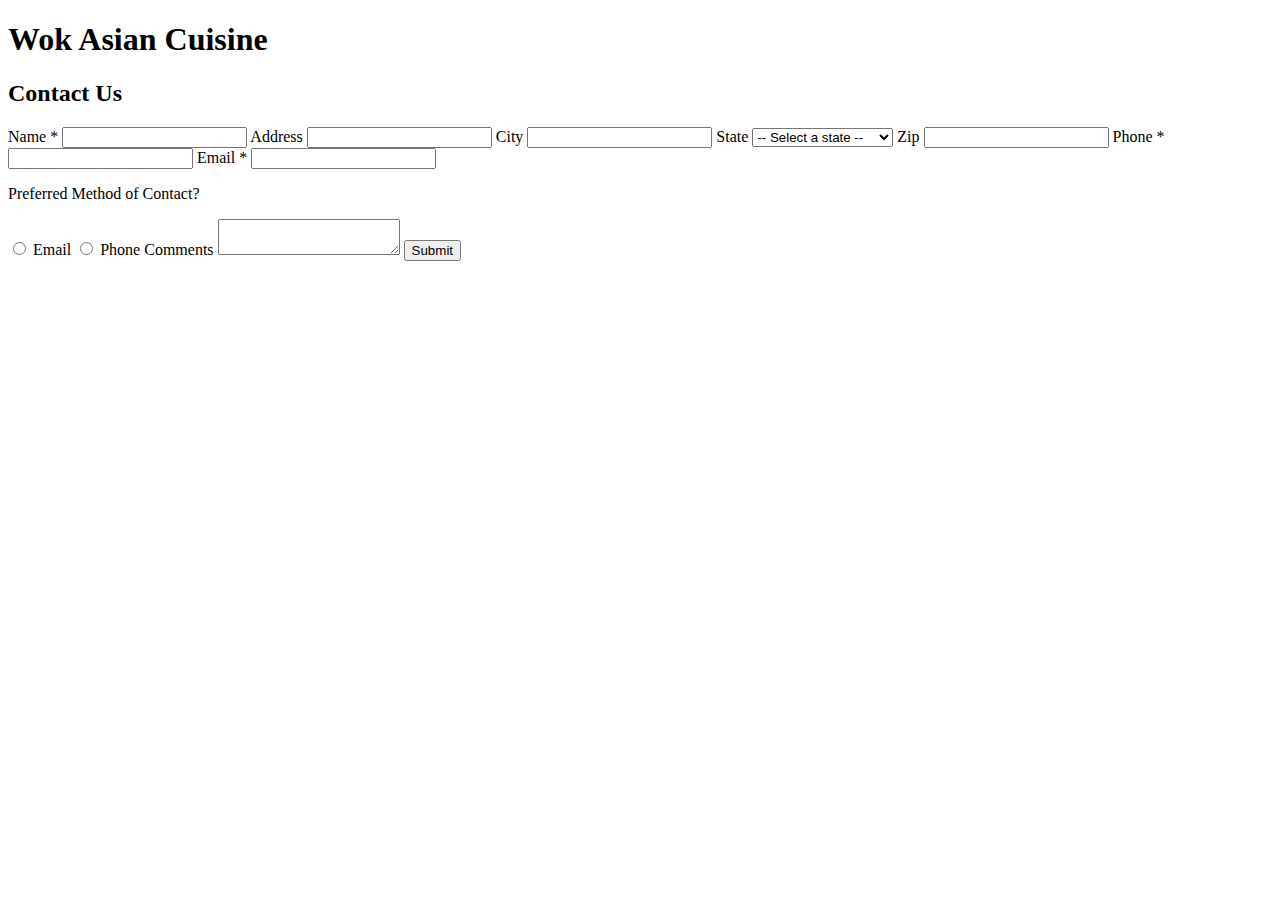
==== contactpage.html @ 60fdb3b3 "Another commit" ====
<!DOCTYPE html>
<head>
    <meta charset="UTF-8">
    <title>Wok Asian Cuisine Contact Us</title>
    <meta name="author" content="Alyssa Sanchez">
    <meta name="description" content="Wok Asian Cuisine - a modern Asian fusion restaurant in the greater San Francisco Bay Area.">
    <link rel="stylesheet" href="contactpage.css">
    <link rel="preconnect" href="https://fonts.gstatic.com">
<link href="https://fonts.googleapis.com/css2?family=Montserrat:wght@400;700&display=swap" rel="stylesheet">
</head>
  <body>
    <section id="contact-header">
    <header>
      <h1>Wok Asian Cuisine</h1>
    </header>
    </section>
    <main>
      <h2>Contact Us</h2>
      <form>
<div class="form-container">
    <form action="#" method="POST">
        <label for="name">Name *</label>
        <input type="text" id="name" name="name" required>
    
        <label for="address">Address</label>
        <input type="text" id="address" name="address">
    
        <label for="city">City</label>
        <input type="text" id="city" name="city">
    
        <label for="state">State</label>
        <select id="state" name="state">
        <option value="">-- Select a state --</option>
        <option value="AL">Alabama</option>
        <option value="AK">Alaska</option>
        <option value="AZ">Arizona</option>
        <option value="AR">Arkansas</option>
        <option value="CA">California</option>
        <option value="CO">Colorado</option>
        <option value="CT">Connecticut</option>
        <option value="DE">Delaware</option>
        <option value="DC">District Of Columbia</option>
        <option value="FL">Florida</option>
        <option value="GA">Georgia</option>
        <option value="HI">Hawaii</option>
        <option value="ID">Idaho</option>
        <option value="IL">Illinois</option>
        <option value="IN">Indiana</option>
        <option value="IA">Iowa</option>
        <option value="KS">Kansas</option>
        <option value="KY">Kentucky</option>
        <option value="LA">Louisiana</option>
        <option value="ME">Maine</option>
        <option value="MD">Maryland</option>
        <option value="MA">Massachusetts</option>
        <option value="MI">Michigan</option>
        <option value="MN">Minnesota</option>
        <option value="MS">Mississippi</option>
        <option value="MO">Missouri</option>
        <option value="MT">Montana</option>
        <option value="NE">Nebraska</option>
        <option value="NV">Nevada</option>
        <option value="NH">New Hampshire</option>
        <option value="NJ">New Jersey</option>
        <option value="NM">New Mexico</option>
        <option value="NY">New York</option>
        <option value="NC">North Carolina</option>
        <option value="ND">North Dakota</option>
        <option value="OH">Ohio</option>
        <option value="OK">Oklahoma</option>
        <option value="OR">Oregon</option>
        <option value="PA">Pennsylvania</option>
        <option value="RI">Rhode Island</option>
        <option value="SC">South Carolina</option>
        <option value="SD">South Dakota</option>
        <option value="TN">Tennessee</option>
        <option value="TX">Texas</option>
        <option value="UT">Utah</option>
        <option value="VT">Vermont</option>
        <option value="VA">Virginia</option>
        <option value="WA">Washington</option>
        <option value="WV">West Virginia</option>
        <option value="WI">Wisconsin</option>
        <option value="WY">Wyoming</option>
        </select>
    
        <label for="zip">Zip</label>
        <input type="text" id="zip" name="zip">

        <label for="phone">Phone *</label>
        <input type="tel" id="phone" name="phone" required>

        <label for="email">Email *</label>
        <input type="email" id="email" name="email" required>

        <p>Preferred Method of Contact?</p>
        <label>
        <input type="radio" name="contact-method" value="email"> Email
        </label>
        <label>
        <input type="radio" name="contact-method" value="phone"> Phone
        </label> 
        <label for="comments">Comments</label>
        <textarea id="comments" name="comments"></textarea>

        <button type="submit">Submit</button>
    </div>
</form>
</main>
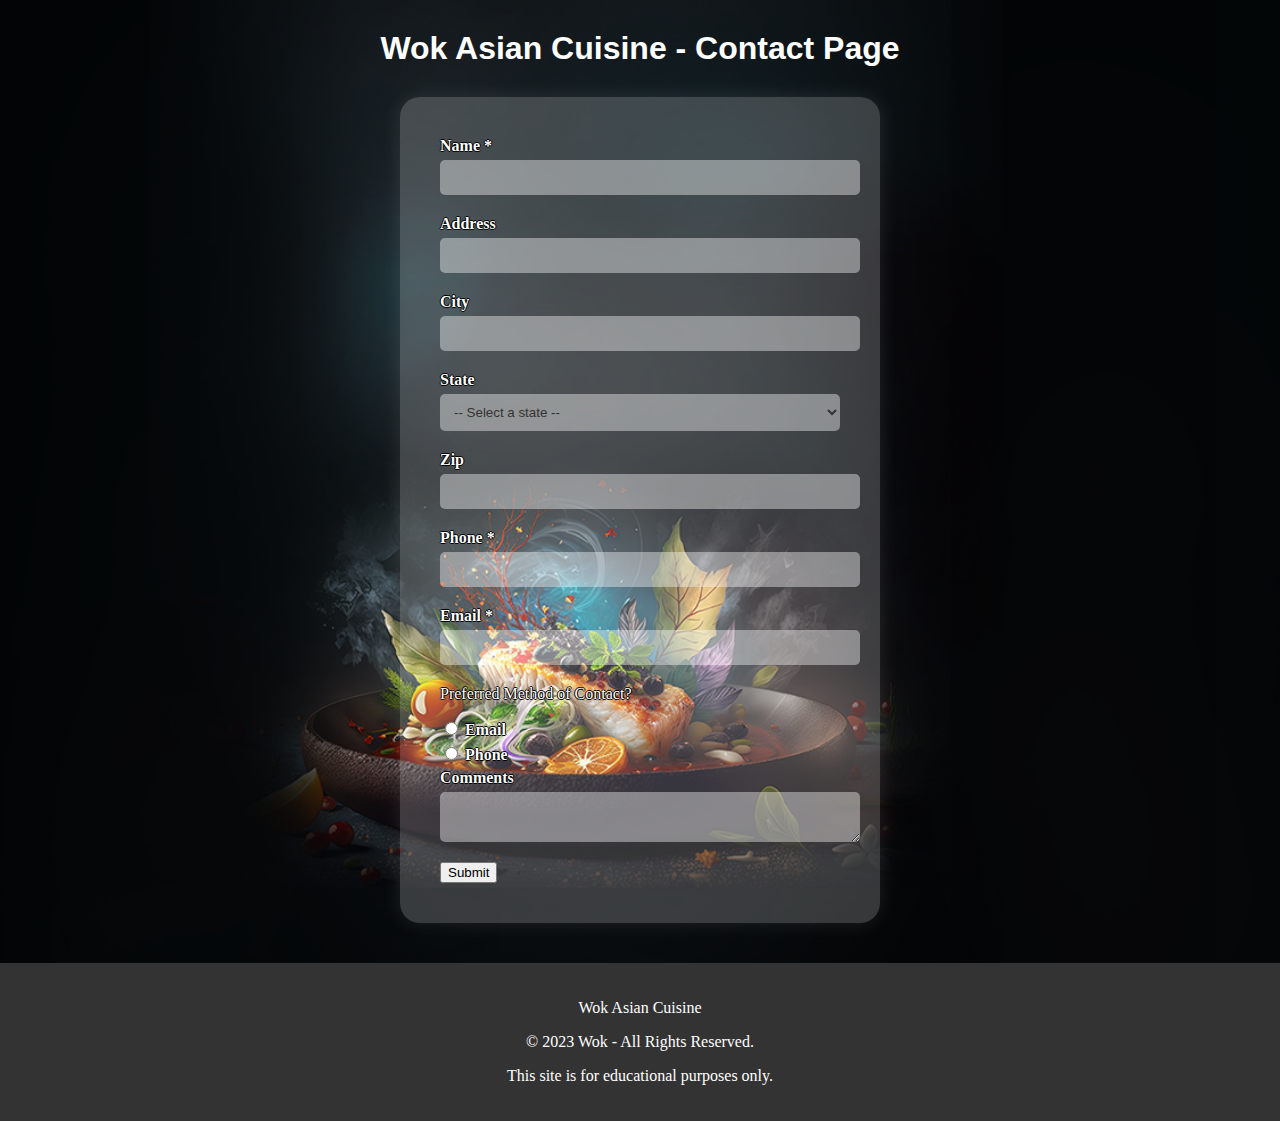
==== commit ceb9c399: "Almost the final commit" ====
--- a/contactpage.html
+++ b/contactpage.html
@@ -11,11 +11,10 @@
   <body>
     <section id="contact-header">
     <header>
-      <h1>Wok Asian Cuisine</h1>
+      <h1>Wok Asian Cuisine - Contact Page</h1>
     </header>
     </section>
     <main>
-      <h2>Contact Us</h2>
       <form>
 <div class="form-container">
     <form action="#" method="POST">
@@ -106,4 +105,10 @@
         <button type="submit">Submit</button>
     </div>
 </form>
+<footer>
+    <p>Wok Asian Cuisine</p>
+    <p>&copy; 2023 Wok - All Rights Reserved.</p>
+    <p>This site is for educational purposes only.</p>
+</footer>
+</body> 
 </main>--- a/contactpage.css
+++ b/contactpage.css
@@ -0,0 +1,76 @@
+
+body {
+    background-color: black;
+    background-image: url('ContactUsBg copy.png');
+    background-size: cover;
+    background-position: right 80% bottom 50%;
+    color: white;
+    margin: 0;
+    padding: 0;
+  }
+  
+  header {
+    text-align: center;
+    margin: 30px;
+    padding: 0px;
+  }
+  h1, h2 {
+    text-align:center;
+    margin: 0;
+    font-family:'Trebuchet MS', 'Lucida Sans Unicode', 'Lucida Grande', 'Lucida Sans', Arial, sans-serif ;
+  }
+ 
+  form {
+    background-color: rgba(255, 255, 255, 0.2);
+    border-radius: 20px;
+    padding: 40px;
+    max-width: 400px;
+    margin: 30px auto 40px auto;
+    box-shadow: 0 0 20px rgba(255, 255, 255, 0.1);
+    text-shadow: -1px 0 black, 0 1px black, 1px 0 black, 0 -1px black;
+  }
+
+  input[type="text"],
+  input[type="tel"],
+  input[type="email"],
+  select,
+  textarea {
+    display: block;
+    width: 100%;
+    padding: 10px;
+    border-radius: 5px;
+    border: none;
+    margin-bottom: 20px;
+    background-color: rgba(255, 255, 255, 0.4);
+    color: #333;
+  }
+  input[type="submit"] {
+    display: block;
+    width: 100%;
+    padding: 10px;
+    border-radius: 5px;
+    border: none;
+    background-color: #FFD700;
+    color: black;
+    font-weight: bold;
+    cursor: pointer;
+    transition: background-color 0.3s ease;
+  }
+  input[type="submit"]:hover {
+    background-color: #DAA520;
+  }
+  label {
+    display: block;
+    margin-bottom: 5px;
+    font-weight: bold;
+  }
+  textarea {
+    resize: vertical;
+  }
+  footer {
+    background-color: #333;
+    color: #fff;
+    text-align: center;
+    padding: 20px;
+  }
+  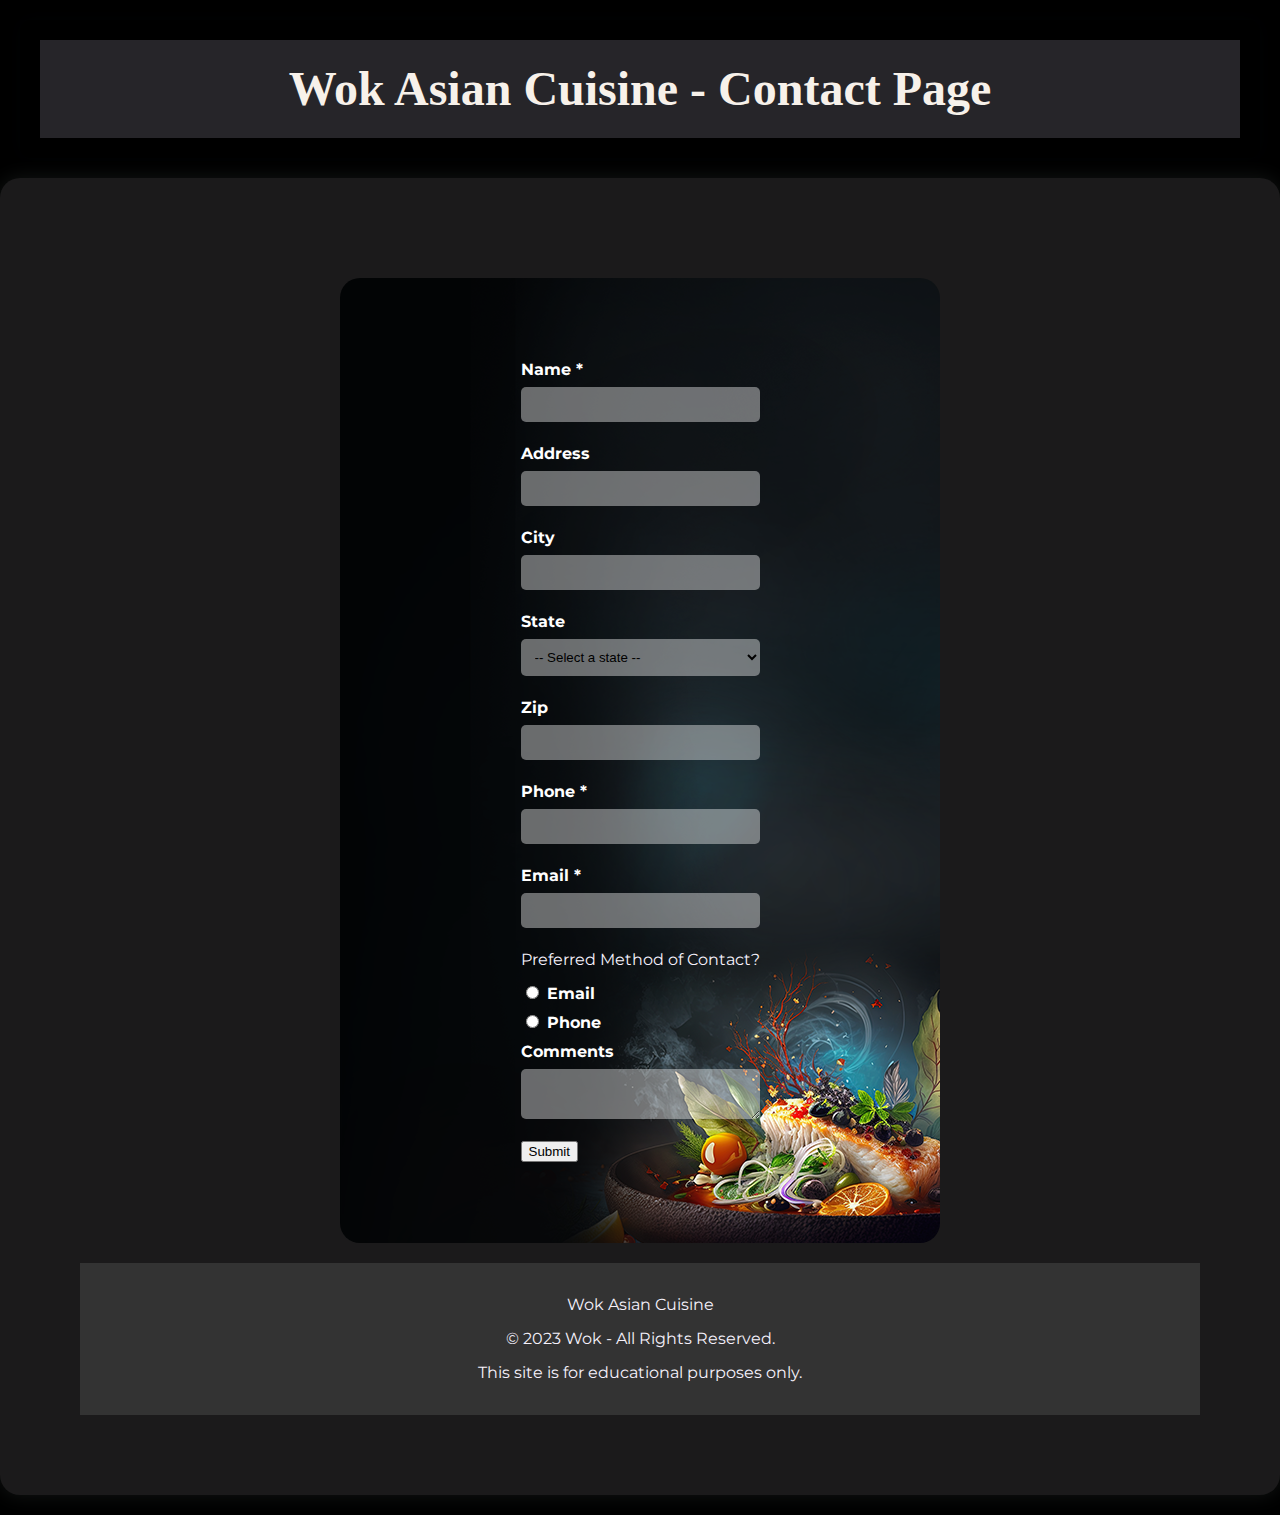
==== commit b6f9c37a: "2nd to last commit" ====
--- a/contactpage.html
+++ b/contactpage.html
@@ -4,7 +4,7 @@
     <title>Wok Asian Cuisine Contact Us</title>
     <meta name="author" content="Alyssa Sanchez">
     <meta name="description" content="Wok Asian Cuisine - a modern Asian fusion restaurant in the greater San Francisco Bay Area.">
-    <link rel="stylesheet" href="contactpage.css">
+    <link rel="stylesheet" href="style.css">
     <link rel="preconnect" href="https://fonts.gstatic.com">
 <link href="https://fonts.googleapis.com/css2?family=Montserrat:wght@400;700&display=swap" rel="stylesheet">
 </head>
--- a/style.css
+++ b/style.css
@@ -0,0 +1,229 @@
+* {
+  box-sizing: border-box;
+}
+
+body {
+  margin: 0;
+  font-family: "Montserrat", sans-serif;
+  font-size: 16px;
+  line-height: 1.5;
+  background-color: #000000;
+  color: #333;
+}
+
+img {
+  max-width: 100%;
+  height: auto;
+}
+
+/* Header Styles */
+
+header {
+  background-color: #262529;
+  text-align: center;
+  padding: 20px 0;
+}
+
+h1 {
+  margin: 0;
+  font-family: "Cookie", cursive;
+  font-size: 48px;
+  line-height: 1.2;
+  color: #f7f1ea;
+}
+
+/* Navigation Styles */
+
+nav {
+  background-color: #eb3232;
+  margin: 20px 0;
+}
+
+ul {
+  display: flex;
+  justify-content: space-between;
+  list-style: none;
+  margin: 0;
+  padding: 0;
+}
+
+li {
+  margin: 0;
+}
+
+a {
+  color: #fff;
+  border-radius: 5px;
+  display: block;
+  margin: 10px;
+  padding: 10px;
+  justify-content: center;
+  text-decoration: none;
+  transition: all 0.50s ease;
+  box-shadow: 1px 1px 9px #290432;
+}
+
+a:hover {
+  background-color: #fff;
+  color: #333;
+  box-shadow: none;
+}
+
+
+#hero-image {
+  margin-top: 20px;
+}
+
+/* Main Content Styles */
+
+main {
+  display: flex;
+  flex-wrap: wrap;
+  justify-content: center;
+  margin: 0 auto;
+  background-color: #1b1a1b;
+  border-radius: 20px;
+  padding: 80px;
+  width: 100%;
+  box-shadow: 0 0 20px rgba(191, 213, 210, 0.1);
+  text-shadow: -1px 0 black, 0 px black, 1px 0 black, 0 -1px black;
+  margin-top: 20px;
+  margin-bottom: 20px;
+}
+
+section {
+  margin: 20px;
+  justify-content: center;
+  text-align: center;
+  border-radius: 10px;
+  box-shadow: 0 0 20px #000305;
+  padding: 20px;
+}
+
+h2,
+h3 {
+  margin: 0;
+  font-family: "Playfair Display", serif;
+  font-weight: bold;
+  color:#f5f1fb;
+  text-shadow: -1px 0 black, 0 px black, 1px 0 black, 0 -1px black;
+}
+
+h2 {
+  font-size: 36px;
+  color: #ffffff;
+  text-shadow: -1px 0 black, 0 px black, 1px 0 black, 0 -1px black;
+}
+
+h3 {
+  font-size: 24px;
+  color: #f7f1ea;
+}
+
+p {
+  margin: 10px 0;
+  color: #f5f1fb;
+}
+
+/* Modern Fusion Section */
+
+#modern-fusion {
+  background-color: #eb3232;
+  flex-basis: 100%;
+  max-width: 800px;
+  height: auto;
+  padding: 20px;
+  text-align: center;
+}
+
+
+
+/* Local Cuisine Section */
+
+.local-cuisine {
+  background-color: #262529;
+  flex-basis: calc(50% - 40px);
+  padding: 20px;
+  text-align: center;
+}
+
+.some-image {
+  margin-bottom: 20px;
+}
+
+/* Chef Ly Section  */
+
+.chef-section {
+  background-color: #262529;
+  flex-basis: calc(50% - 40px);
+  padding: 20px;
+  text-align: center;
+}
+
+form {
+  display: flex;
+  flex-wrap: wrap;
+  background-image: url('ContactUsBg copy.png');
+  color: #ffffff;
+  justify-content: center;
+  margin: 0 auto;
+  border-radius: 20px;
+  padding: 80px 20px;
+  max-width: 600px;
+  width: 100%;
+  margin-top: 20px;
+  margin-bottom: 20px;
+}
+
+input[type="text"],
+input[type="tel"],
+input[type="email"],
+select,
+textarea {
+  display: block;
+  width: 100%;
+  padding: 10px;
+  border-radius: 5px;
+  border: none;
+  margin-bottom: 20px;
+  background-color: rgba(255, 255, 255, 0.4);
+  color: #000000;
+}
+
+input[type="submit"] {
+  display: block;
+  width: 100%;
+  padding: 10px;
+  border-radius: 5px;
+  border: none;
+  background-color: #eb3232;
+  color: black;
+  font-weight: bold;
+  cursor: pointer;
+  transition: background-color 0.3s ease;
+}
+
+input[type="submit"]:hover {
+  background-color: #eb3232;
+}
+
+label {
+  display: block;
+  margin-bottom: 5px;
+  font-weight: bold;
+}
+
+textarea {
+  resize: vertical;
+}
+
+
+/* Footer */
+footer {
+  background-color: #333;
+  color: #fff;
+  text-align: center;
+  width: 100%;
+  padding: 20px;
+  box-sizing: border-box;
+}
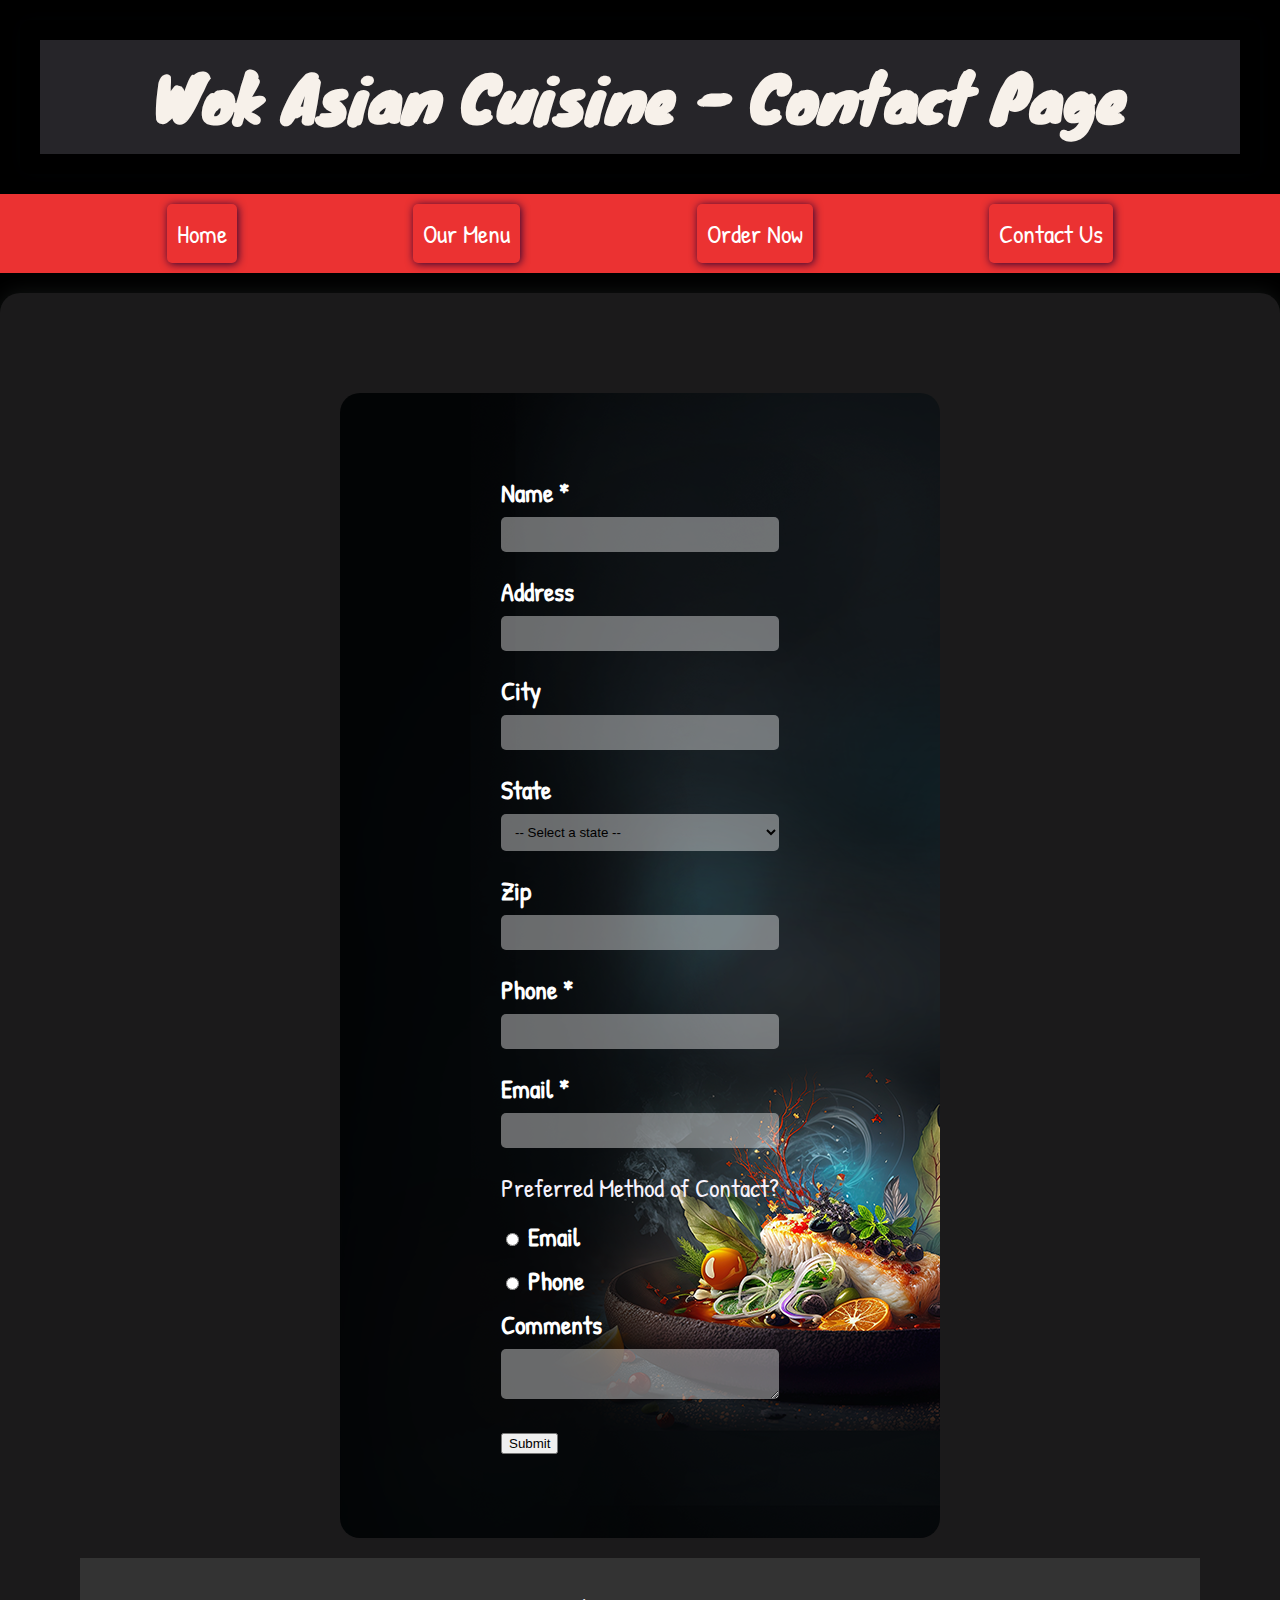
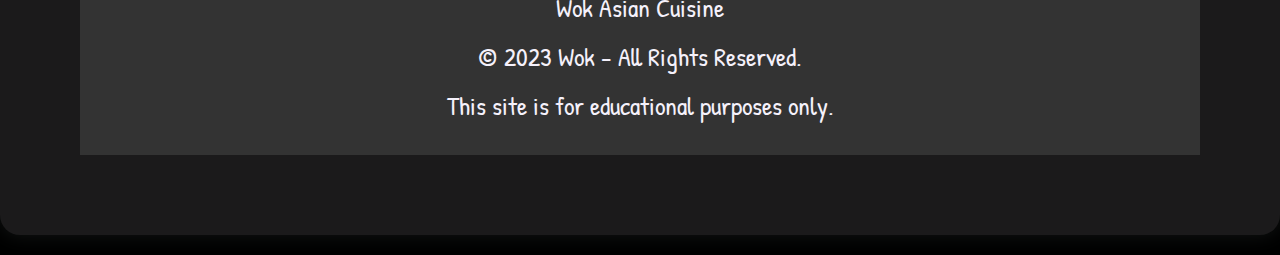
==== commit 20345056: "Final commit" ====
--- a/contactpage.html
+++ b/contactpage.html
@@ -3,10 +3,11 @@
     <meta charset="UTF-8">
     <title>Wok Asian Cuisine Contact Us</title>
     <meta name="author" content="Alyssa Sanchez">
-    <meta name="description" content="Wok Asian Cuisine - a modern Asian fusion restaurant in the greater San Francisco Bay Area.">
+    <meta name="description" content="Wok Asian Cuisine Contact Us  - a modern Asian fusion restaurant in the greater San Francisco Bay Area.">
     <link rel="stylesheet" href="style.css">
     <link rel="preconnect" href="https://fonts.gstatic.com">
 <link href="https://fonts.googleapis.com/css2?family=Montserrat:wght@400;700&display=swap" rel="stylesheet">
+<link rel="icon" type="image/png" href="favicon-16x16.png" sizes="16x16">
 </head>
   <body>
     <section id="contact-header">
@@ -14,6 +15,14 @@
       <h1>Wok Asian Cuisine - Contact Page</h1>
     </header>
     </section>
+    <nav class="margin-20">
+        <ul class="nav-list text-center">
+            <li><a href="#">Home</a></li>
+            <li><a href="#">Our Menu</a></li>
+            <li><a href="#">Order Now</a></li>
+            <li><a href="contactpage.html">Contact Us</a></li>
+        </ul>
+    </nav>
     <main>
       <form>
 <div class="form-container">
--- a/style.css
+++ b/style.css
@@ -1,15 +1,18 @@
-* {
-  box-sizing: border-box;
-}
-
-body {
-  margin: 0;
-  font-family: "Montserrat", sans-serif;
-  font-size: 16px;
-  line-height: 1.5;
-  background-color: #000000;
-  color: #333;
-}
+@import url('https://fonts.googleapis.com/css2?family=Fira+Sans+Extra+Condensed:wght@300&family=Knewave&family=Patrick+Hand&display=swap');
+  * {
+    box-sizing: border-box;
+  }
+  
+  body {
+    margin: 0;
+    font-family: 'Patrick Hand', cursive;
+    font-size: 26px;
+    line-height: 1.5;
+    background-color: #000000;
+    color: #333;
+    width: 1280px;
+    margin: 0 auto;
+  }
 
 img {
   max-width: 100%;
@@ -26,8 +29,8 @@
 
 h1 {
   margin: 0;
-  font-family: "Cookie", cursive;
-  font-size: 48px;
+  font-family: 'Knewave', cursive;
+  font-size: 62px;
   line-height: 1.2;
   color: #f7f1ea;
 }
@@ -41,7 +44,7 @@
 
 ul {
   display: flex;
-  justify-content: space-between;
+  justify-content: space-evenly;
   list-style: none;
   margin: 0;
   padding: 0;
@@ -100,23 +103,23 @@
   padding: 20px;
 }
 
-h2,
-h3 {
-  margin: 0;
-  font-family: "Playfair Display", serif;
+h2 {
+  margin: 0;
+  font-family: 'Fira Sans Extra Condensed', sans-serif;
   font-weight: bold;
   color:#f5f1fb;
   text-shadow: -1px 0 black, 0 px black, 1px 0 black, 0 -1px black;
 }
 
 h2 {
-  font-size: 36px;
+  font-size: 50px;
   color: #ffffff;
   text-shadow: -1px 0 black, 0 px black, 1px 0 black, 0 -1px black;
 }
 
 h3 {
-  font-size: 24px;
+  font-family: 'Patrick Hand', cursive;
+  font-size: 36px;
   color: #f7f1ea;
 }
 
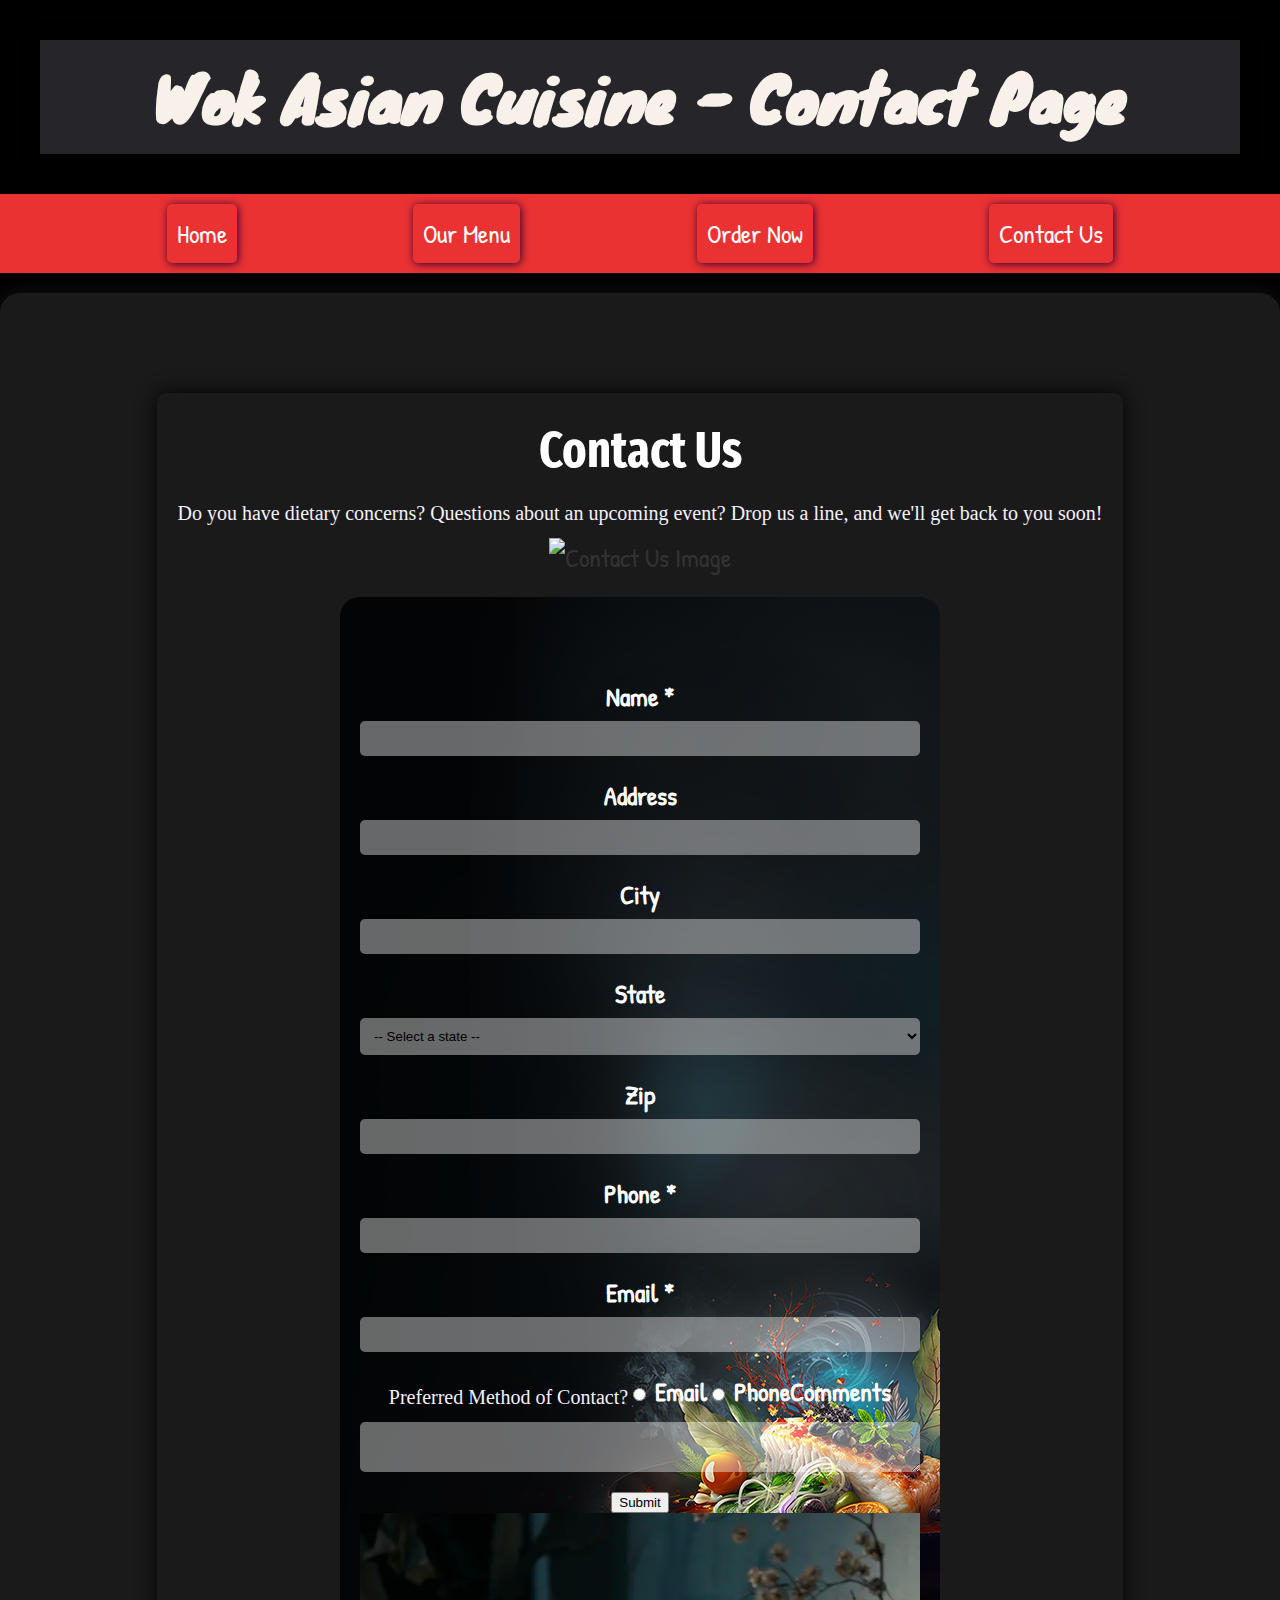
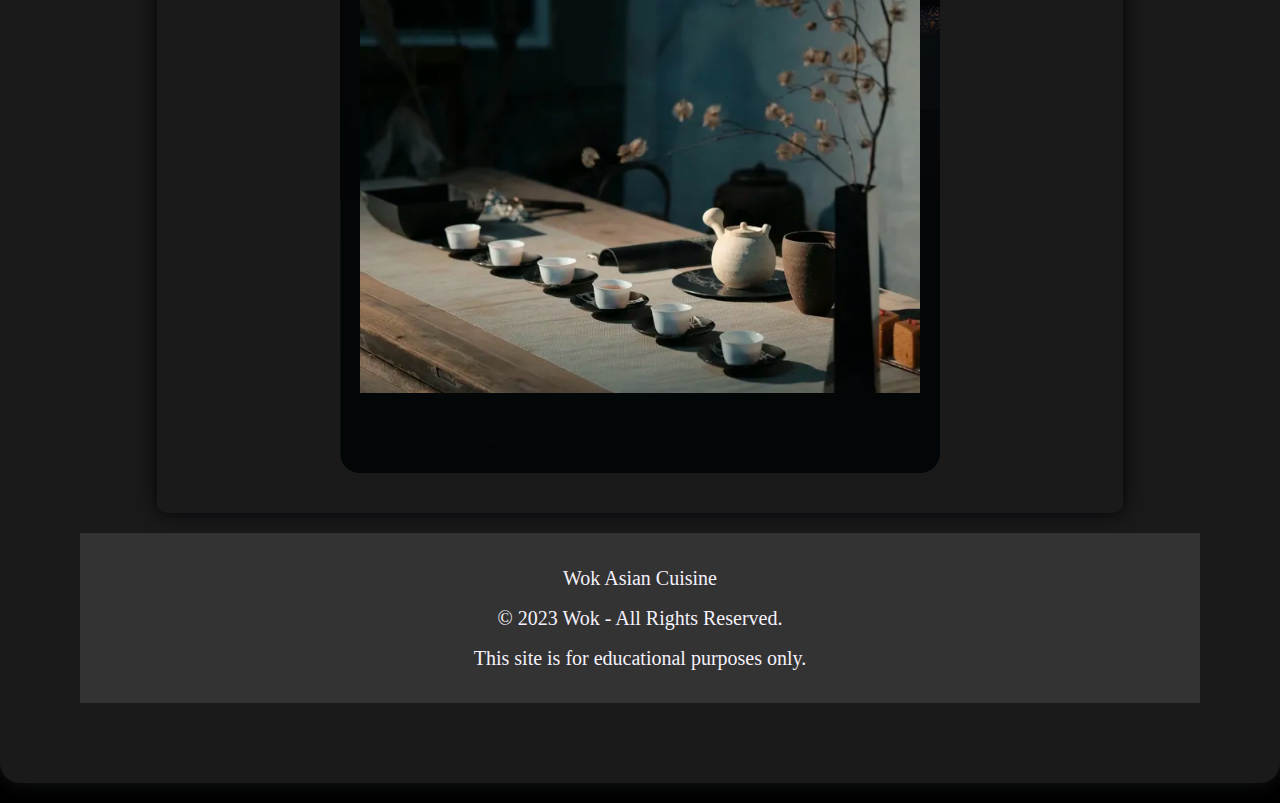
==== commit b1a8c981: "Adjustments" ====
--- a/contactpage.html
+++ b/contactpage.html
@@ -24,8 +24,12 @@
         </ul>
     </nav>
     <main>
+     <section class="contact">
+            <h2>Contact Us</h2>
+            <p>Do you have dietary concerns? Questions about an upcoming event? Drop us a line, and we'll get back to you soon!</p>
+            <img src="contact-page-image.jpg" alt="Contact Us Image">
+            <form action="https://wp.zybooks.com/form-viewer.php" method="POST">
       <form>
-<div class="form-container">
     <form action="#" method="POST">
         <label for="name">Name *</label>
         <input type="text" id="name" name="name" required>
@@ -112,7 +116,8 @@
         <textarea id="comments" name="comments"></textarea>
 
         <button type="submit">Submit</button>
-    </div>
+        <img src="contact-img-optional2.jpg" alt="Contact Image">
+    </section>
 </form>
 <footer>
     <p>Wok Asian Cuisine</p>
--- a/style.css
+++ b/style.css
@@ -34,6 +34,10 @@
   line-height: 1.2;
   color: #f7f1ea;
 }
+p {
+  font-family: Calibri;
+  font-size: 20px;
+}
 
 /* Navigation Styles */
 
@@ -89,7 +93,6 @@
   padding: 80px;
   width: 100%;
   box-shadow: 0 0 20px rgba(191, 213, 210, 0.1);
-  text-shadow: -1px 0 black, 0 px black, 1px 0 black, 0 -1px black;
   margin-top: 20px;
   margin-bottom: 20px;
 }
@@ -108,13 +111,11 @@
   font-family: 'Fira Sans Extra Condensed', sans-serif;
   font-weight: bold;
   color:#f5f1fb;
-  text-shadow: -1px 0 black, 0 px black, 1px 0 black, 0 -1px black;
 }
 
 h2 {
   font-size: 50px;
   color: #ffffff;
-  text-shadow: -1px 0 black, 0 px black, 1px 0 black, 0 -1px black;
 }
 
 h3 {
@@ -229,4 +230,5 @@
   width: 100%;
   padding: 20px;
   box-sizing: border-box;
-}
+  clear: both;
+}
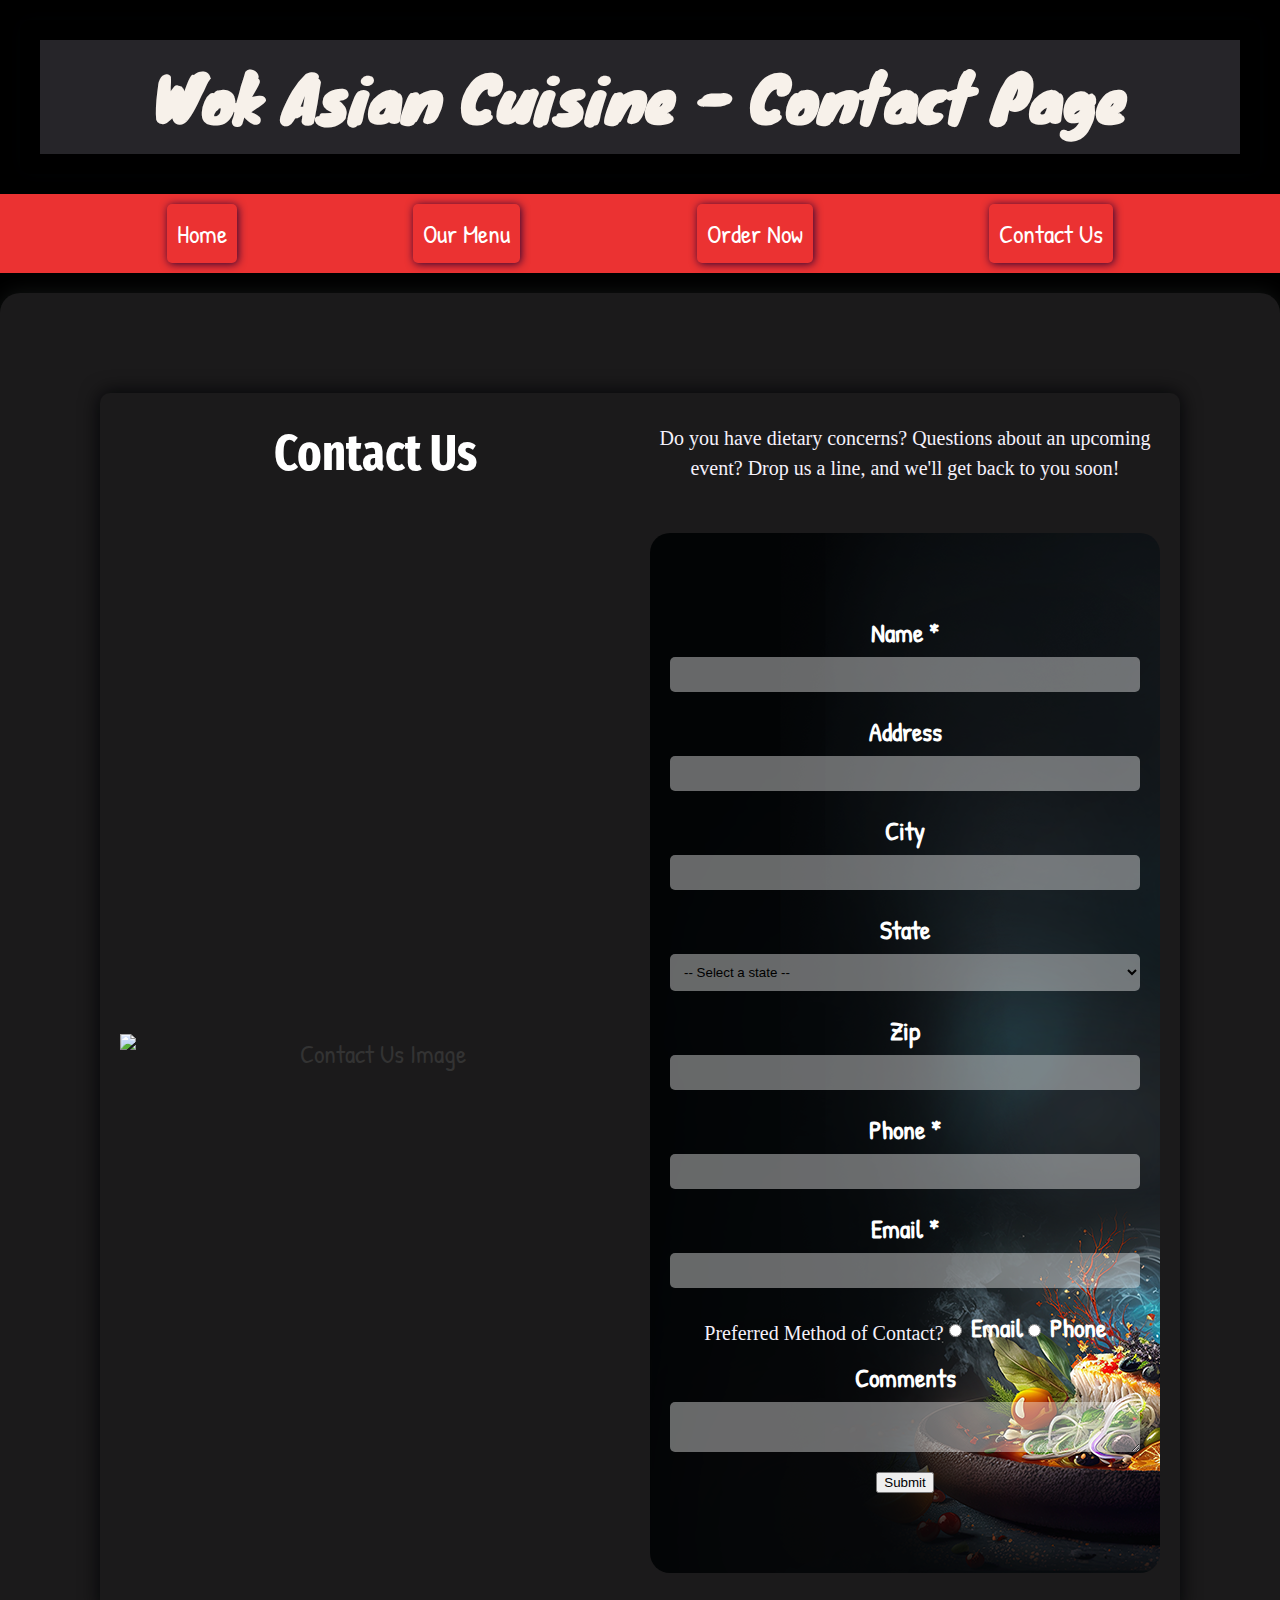
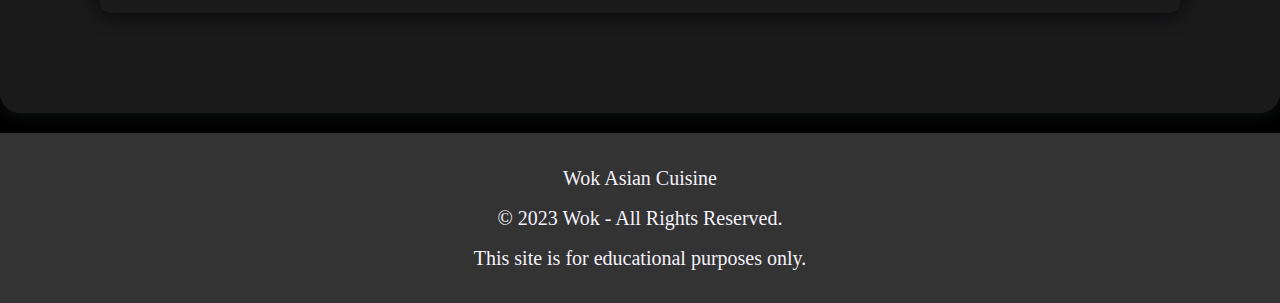
==== commit 23cd97c6: "Finger Crossed" ====
--- a/contactpage.html
+++ b/contactpage.html
@@ -1,44 +1,43 @@
 <!DOCTYPE html>
-<head>
+<html lang="en">
+  <head>
     <meta charset="UTF-8">
     <title>Wok Asian Cuisine Contact Us</title>
     <meta name="author" content="Alyssa Sanchez">
     <meta name="description" content="Wok Asian Cuisine Contact Us  - a modern Asian fusion restaurant in the greater San Francisco Bay Area.">
     <link rel="stylesheet" href="style.css">
     <link rel="preconnect" href="https://fonts.gstatic.com">
-<link href="https://fonts.googleapis.com/css2?family=Montserrat:wght@400;700&display=swap" rel="stylesheet">
-<link rel="icon" type="image/png" href="favicon-16x16.png" sizes="16x16">
-</head>
+    <link href="https://fonts.googleapis.com/css2?family=Montserrat:wght@400;700&display=swap" rel="stylesheet">
+    <link rel="icon" type="image/png" href="favicon-16x16.png" sizes="16x16">
+  </head>
   <body>
     <section id="contact-header">
-    <header>
-      <h1>Wok Asian Cuisine - Contact Page</h1>
-    </header>
+      <header>
+        <h1>Wok Asian Cuisine - Contact Page</h1>
+      </header>
     </section>
     <nav class="margin-20">
-        <ul class="nav-list text-center">
-            <li><a href="#">Home</a></li>
-            <li><a href="#">Our Menu</a></li>
-            <li><a href="#">Order Now</a></li>
-            <li><a href="contactpage.html">Contact Us</a></li>
-        </ul>
+      <ul class="nav-list text-center">
+        <li><a href="#">Home</a></li>
+        <li><a href="#">Our Menu</a></li>
+        <li><a href="#">Order Now</a></li>
+        <li><a href="contactpage.html">Contact Us</a></li>
+      </ul>
     </nav>
     <main>
-     <section class="contact">
-            <h2>Contact Us</h2>
-            <p>Do you have dietary concerns? Questions about an upcoming event? Drop us a line, and we'll get back to you soon!</p>
-            <img src="contact-page-image.jpg" alt="Contact Us Image">
-            <form action="https://wp.zybooks.com/form-viewer.php" method="POST">
-      <form>
-    <form action="#" method="POST">
-        <label for="name">Name *</label>
-        <input type="text" id="name" name="name" required>
-    
-        <label for="address">Address</label>
-        <input type="text" id="address" name="address">
-    
-        <label for="city">City</label>
-        <input type="text" id="city" name="city">
+      <section class="contact">
+        <h2>Contact Us</h2>
+        <p>Do you have dietary concerns? Questions about an upcoming event? Drop us a line, and we'll get back to you soon!</p>
+        <img src="contact-page-image.jpg" alt="Contact Us Image">
+        <form action="https://wp.zybooks.com/form-viewer.php" method="POST">
+          <label for="name">Name *</label>
+          <input type="text" id="name" name="name" required>
+
+          <label for="address">Address</label>
+          <input type="text" id="address" name="address">
+
+          <label for="city">City</label>
+          <input type="text" id="city" name="city">
     
         <label for="state">State</label>
         <select id="state" name="state">
@@ -96,6 +95,7 @@
         <option value="WY">Wyoming</option>
         </select>
     
+       
         <label for="zip">Zip</label>
         <input type="text" id="zip" name="zip">
 
@@ -107,22 +107,23 @@
 
         <p>Preferred Method of Contact?</p>
         <label>
-        <input type="radio" name="contact-method" value="email"> Email
+          <input type="radio" name="contact-method" value="email"> Email
         </label>
         <label>
-        <input type="radio" name="contact-method" value="phone"> Phone
-        </label> 
+          <input type="radio" name="contact-method" value="phone"> Phone
+        </label>
+
         <label for="comments">Comments</label>
         <textarea id="comments" name="comments"></textarea>
 
         <button type="submit">Submit</button>
-        <img src="contact-img-optional2.jpg" alt="Contact Image">
+      </form>
     </section>
-</form>
-<footer>
+  </main>
+  <footer>
     <p>Wok Asian Cuisine</p>
     <p>&copy; 2023 Wok - All Rights Reserved.</p>
     <p>This site is for educational purposes only.</p>
-</footer>
+  </footer>
 </body> 
-</main>+</html--- a/style.css
+++ b/style.css
@@ -220,7 +220,16 @@
 textarea {
   resize: vertical;
 }
-
+.contact {
+  display: grid;
+  grid-template-columns: repeat(2, 1fr);
+  grid-gap: 20px;
+  align-items: center;
+}
+.contact img {
+  max-width: 100%;
+  height: auto;
+}
 
 /* Footer */
 footer {
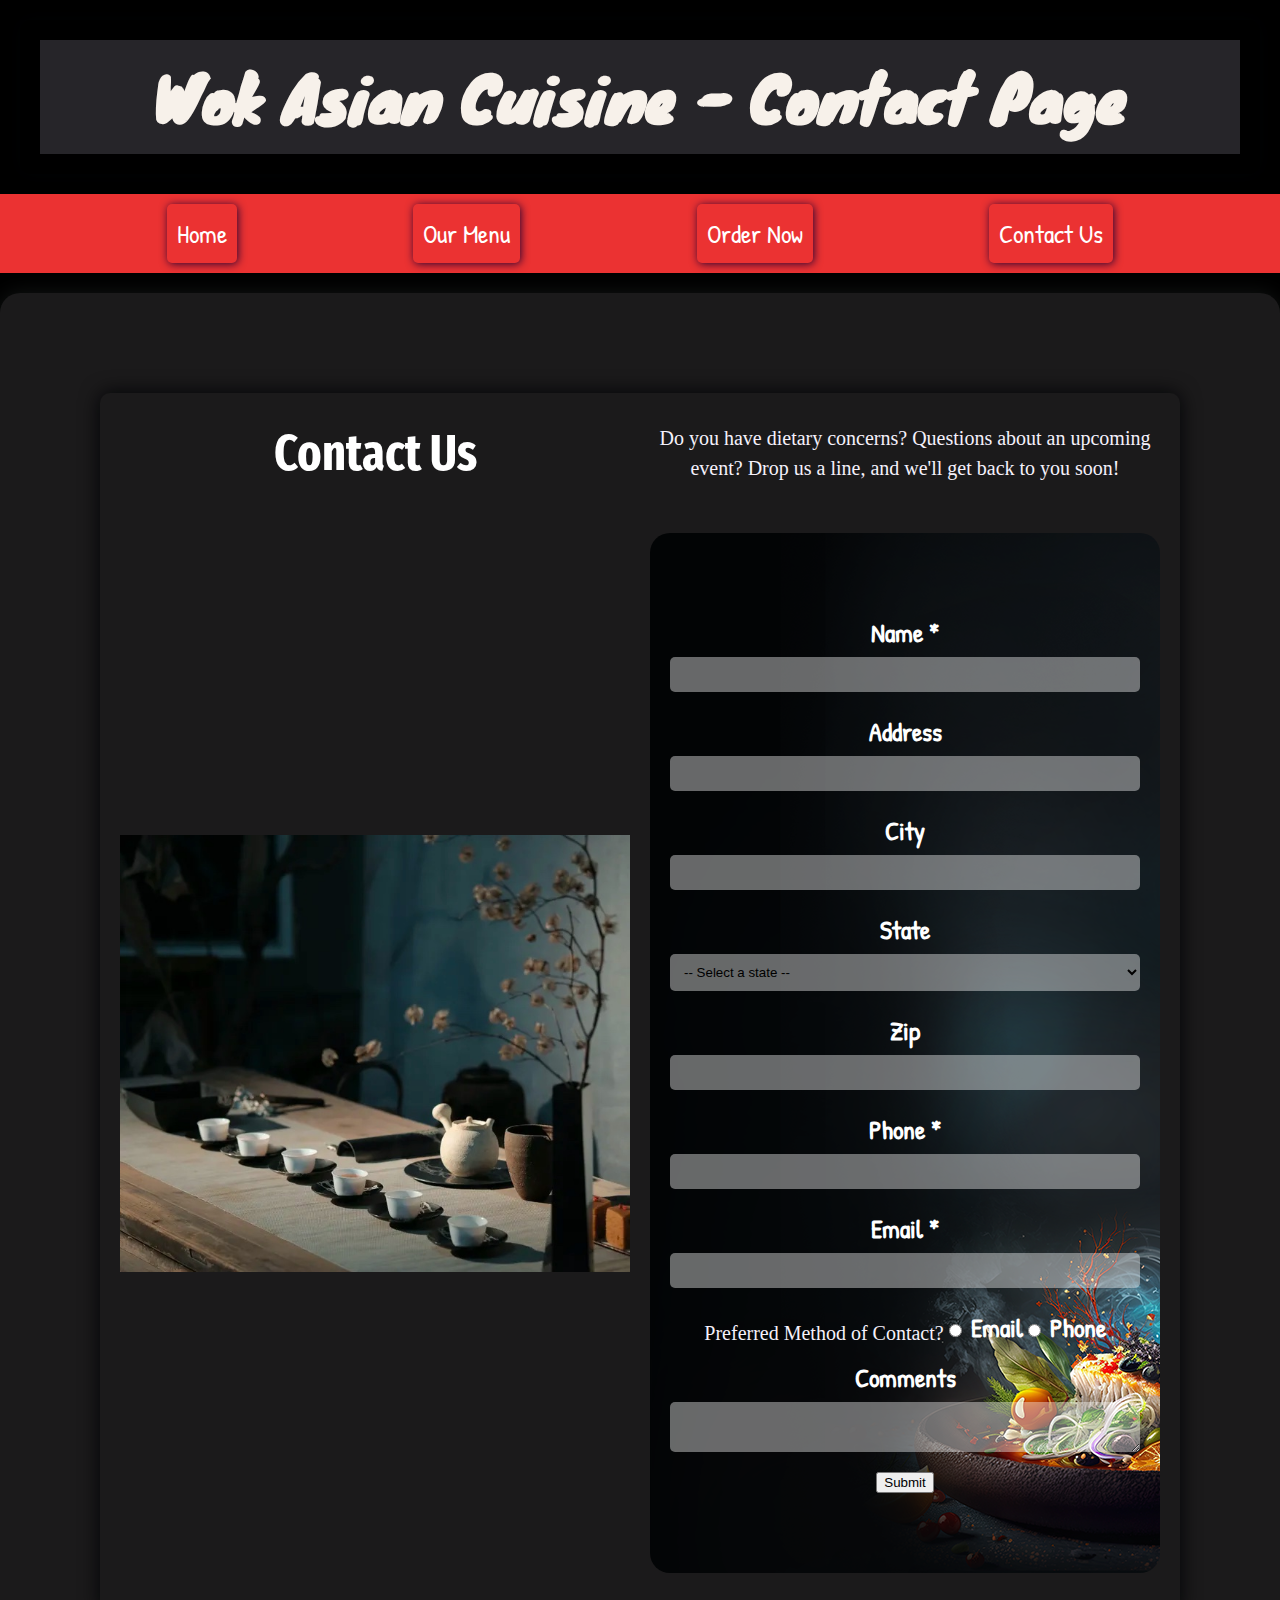
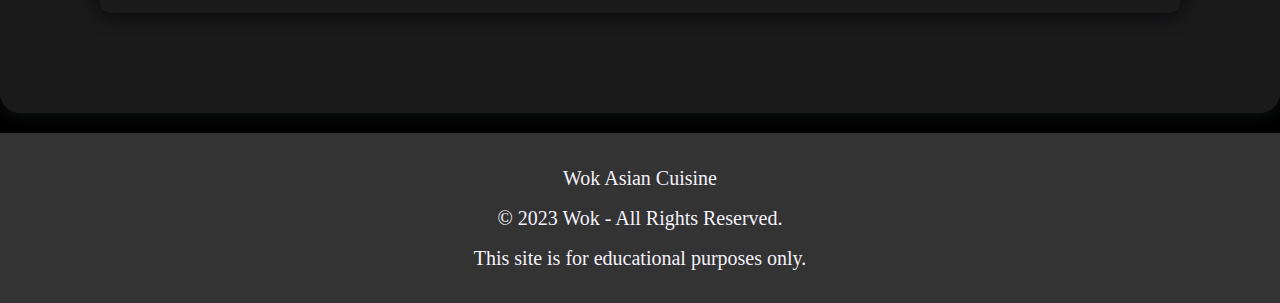
==== commit ae0d76f5: "YESSS#" ====
--- a/contactpage.html
+++ b/contactpage.html
@@ -28,7 +28,7 @@
       <section class="contact">
         <h2>Contact Us</h2>
         <p>Do you have dietary concerns? Questions about an upcoming event? Drop us a line, and we'll get back to you soon!</p>
-        <img src="contact-page-image.jpg" alt="Contact Us Image">
+        <img src="contact-img-optional2.jpg" alt="Contact Us Image">
         <form action="https://wp.zybooks.com/form-viewer.php" method="POST">
           <label for="name">Name *</label>
           <input type="text" id="name" name="name" required>
